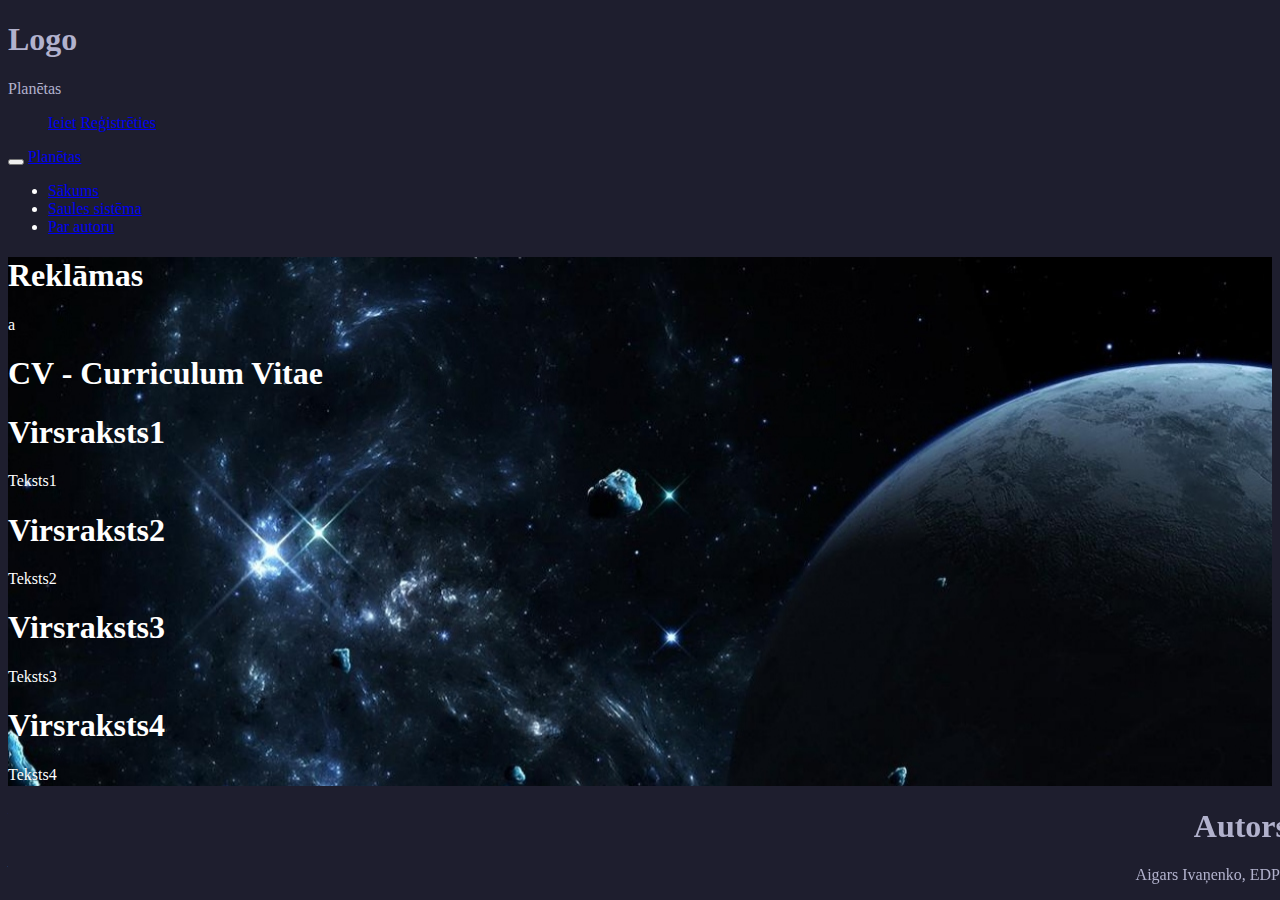
==== about.html @ acadd5a2 "set main menu" ====
<!DOCTYPE html>
<html lang="lv">
<head>
	<meta charset="UTF-8">
	<script src="./lib/jquery-2.1.4.min.js"></script>
	<link rel="stylesheet" href="./css/html5-reset.css">
	<meta name="viewport" content="width=device-width, initial-scale=1, maximum-scale=1">
	<!-- Latest compiled and minified CSS -->
	<link rel="stylesheet" href="./lib/bootstrap-3.3.6-dist/css/bootstrap.min.css">
	<!-- Optional theme -->
	<link rel="stylesheet" href="./lib/bootstrap-3.3.6-dist/css/bootstrap-theme.min.css">
	<!-- Latest compiled and minified JavaScript -->
	<script src="./lib/bootstrap-3.3.6-dist/js/bootstrap.min.js"></script>
	<link rel="stylesheet" href="./css/my.css">
	<link rel="icon" type="icon" href="./images/favicon.ico"/>

	<title>Par autoru</title>
</head>
<body>
	<section class = "container-fluid">
	<header class = "row">
		<h1 class = "hide">Logo</h1>
		<div class = "col-md-12">Planētas
			 <ul class="pull-right">
			 	<li class="login-menu"><a href="#">Ieiet</a></li>
				<li class="login-menu"><a href="#">Reģistrēties</a></li>
			 </ul>
		</div>
	</header>
		<div class = "row">
			<div class = "col-md-12">
				<nav class="navbar navbar-inverse">
				    <div class="navbar-header">
				      <button type="button" class="navbar-toggle" data-toggle="collapse" data-target="#izvelne">
				        <span class="icon-bar"></span>
				        <span class="icon-bar"></span>
				        <span class="icon-bar"></span>                        
				      </button>
				      <a class="navbar-brand" href="#">Planētas</a>
				    </div>
				    <div class="collapse navbar-collapse" id="izvelne">
				      <ul class="nav navbar-nav">
					        <li><a href="index.html">Sākums</a></li>
					        <li><a href="planets.html">Saules sistēma</a></li>
							<li class="active"><a href="about.html">Par autoru</a></li>		
				      </ul>
				    </div>
				</nav>
			</div>
		</div>
		<section class = "row main-content">
			<aside class = "col-md-4">
				<h1  class = "hide">Reklāmas</h1>
			a
		</aside>
		<main class="col-md-4">
			<h1>CV - Curriculum Vitae</h1>
				<article>
				<h1>Virsraksts1</h1>
				<p>Teksts1</p>
			</article>
				<article>
				<h1>Virsraksts2</h1>
				<p>Teksts2</p>
			</article>
				<article>
				<h1>Virsraksts3</h1>
				<p>Teksts3</p>
			</article>
			<article>
				<h1>Virsraksts4</h1>
				<p>Teksts4</p>
			</article>
			</main>
			<aside class="col-md-4">
			<h1  class = "hide">Reklāmas</h1>
			b
		</aside>
		</section>
	<div>
	<div class = "row">
	<footer>
		<h1  class = "hide">Autors</h1>
		<p>Aigars Ivaņenko, EDP1</p>
	</footer>
	</div>	
</section>
</body>
</html>
---- css/my.css ----
.login-menu {
	list-style-type:none;  /*tiek noņemta nesakārtotā saraksta simbols pirms nosaukuma*/
	display:inline; /* saraksts tiek atspoguļots horizontāli (pēc noklusējuma tiek atspoguļots vertikāli) */
}


header {
	/*position:fixed;
	width: 100%;*/
	top:0px;
	background-color:#1e1e2e;
	color:#b2b2cd;
}

footer {
	position:fixed;
	width: 100%;
	bottom:0px;
	background-color:#1e1e2e;
	color:#b2b2cd;
	text-align: right; 
}

body{
	background-color:#1e1e2e;
	color:white;
}

.main-content {

	background-image: url("../images/planets_stars_asteroids_galaxies_59616_1920x1080.jpg");	
}
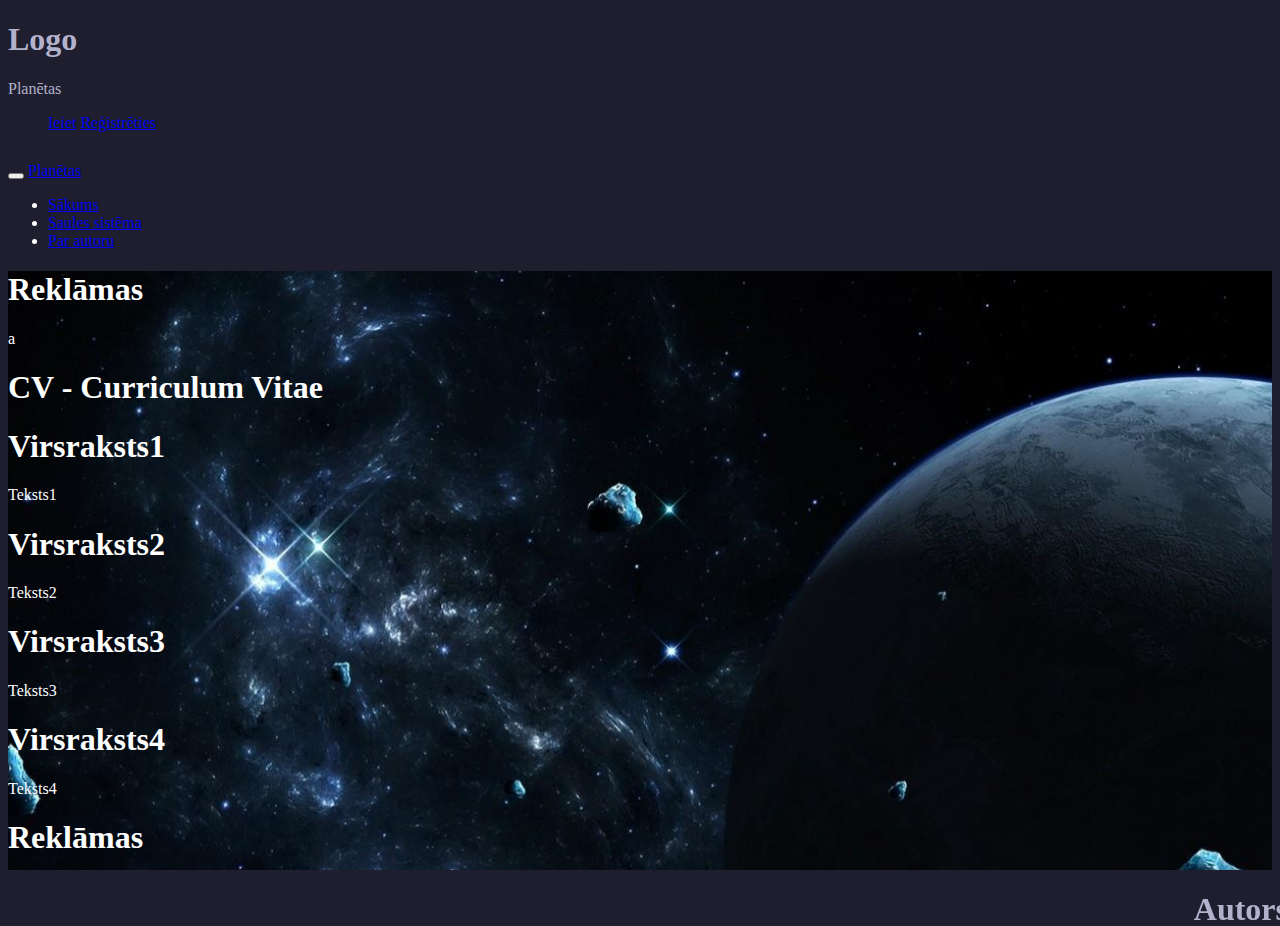
==== commit d1f60022: "static header and footer" ====
--- a/about.html
+++ b/about.html
@@ -18,7 +18,7 @@
 </head>
 <body>
 	<section class = "container-fluid">
-	<header class = "row">
+	<header class = "row navbar-fixed-top">
 		<h1 class = "hide">Logo</h1>
 		<div class = "col-md-12">Planētas
 			 <ul class="pull-right">
@@ -27,7 +27,7 @@
 			 </ul>
 		</div>
 	</header>
-		<div class = "row">
+		<div class = "row main-menu">
 			<div class = "col-md-12">
 				<nav class="navbar navbar-inverse">
 				    <div class="navbar-header">
--- a/css/my.css
+++ b/css/my.css
@@ -1,18 +1,22 @@
+.main-menu{
+	margin-top:30px;
+}
+
 .login-menu {
 	list-style-type:none;  /*tiek noņemta nesakārtotā saraksta simbols pirms nosaukuma*/
 	display:inline; /* saraksts tiek atspoguļots horizontāli (pēc noklusējuma tiek atspoguļots vertikāli) */
 }
 
-
+.side-menu {
+	list-style-type:none;
+}
 header {
-	/*position:fixed;
-	width: 100%;*/
-	top:0px;
 	background-color:#1e1e2e;
 	color:#b2b2cd;
 }
 
 footer {
+	height: 30px;
 	position:fixed;
 	width: 100%;
 	bottom:0px;
@@ -27,6 +31,7 @@
 }
 
 .main-content {
-
-	background-image: url("../images/planets_stars_asteroids_galaxies_59616_1920x1080.jpg");	
+	margin-bottom:30px;
+	background-image: url("../images/planets_stars_asteroids_galaxies_59616_1920x1080.jpg");
+	
 }